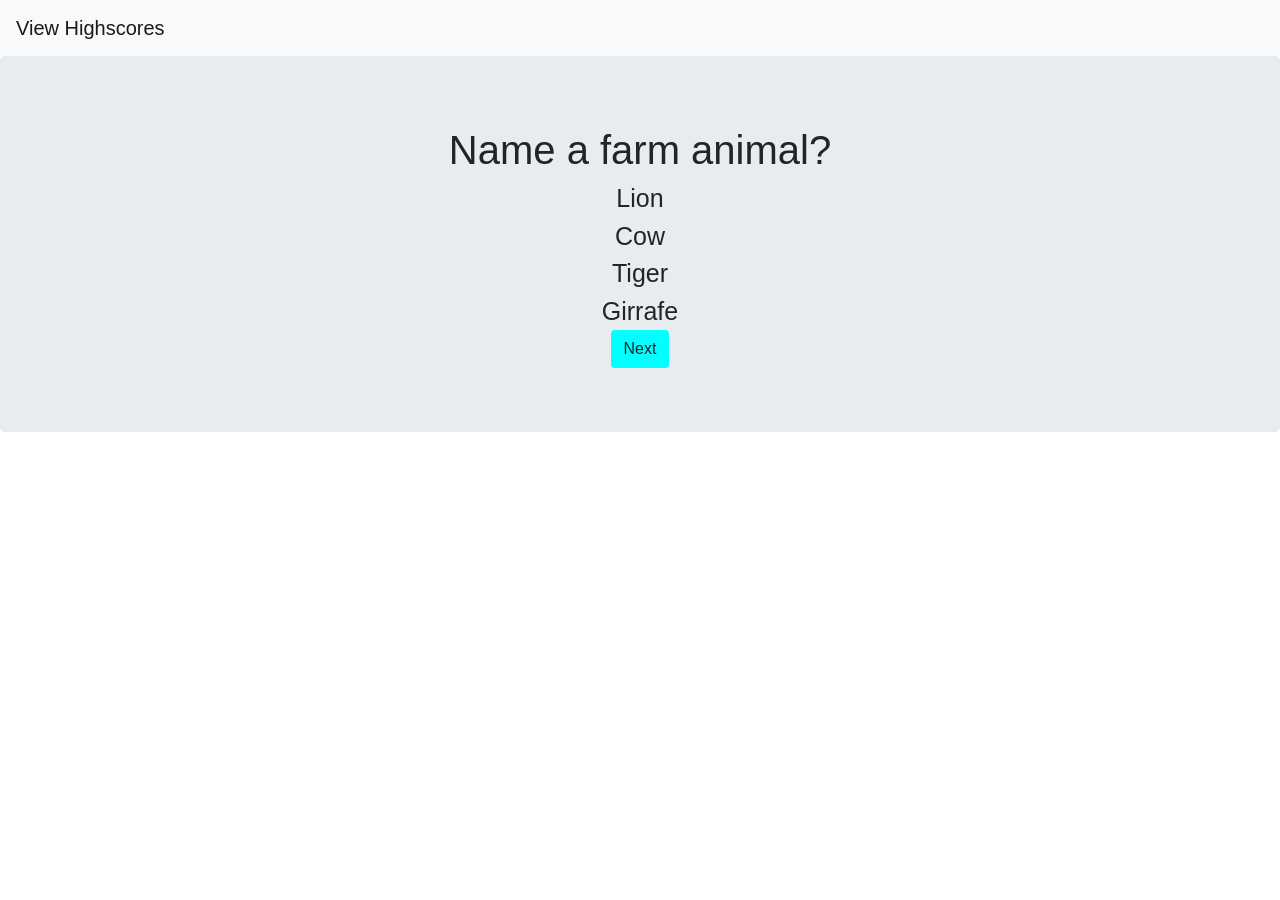
==== BeginQuiz.html @ cd34dfca "addition of new HTML file" ====
<!DOCTYPE html>
<html lang="en">
<head>
    <meta charset="UTF-8">
    <meta name="viewport" content="width=device-width, initial-scale=1.0">
    <title>Code Quiz!</title>
    <link rel="stylesheet" href="https://stackpath.bootstrapcdn.com/bootstrap/4.4.1/css/bootstrap.min.css" integrity="sha384-Vkoo8x4CGsO3+Hhxv8T/Q5PaXtkKtu6ug5TOeNV6gBiFeWPGFN9MuhOf23Q9Ifjh" crossorigin="anonymous">
    <link rel="stylesheet" type="text/css" href="style.css">
    <link rel="stylesheet" type="text/css" href="style.css">    
</head>
<body>

    <nav class="navbar navbar-light bg-light">
        <a class="navbar-brand" href="#">View Highscores</a>
      </nav>

        <div class="jumbotron">
            <div class="Question1">
                Name a farm animal?
            </div>
            <div class="multiple-choice">
                <div id="w" class="answerA">Lion</div>
                <div id="x" class="answerB">Cow</div>
                <div id="y" class="answerC">Tiger</div>
                <div id="z" class="answerD">Girrafe</div>
            </div>
            <div class="button">
                <button type="button" class="btn">Next</button>
            </div>
        </div>
    




    <script src="script.js"></script>
</body>
</html>
---- style.css ----
.display-4 {
    text-align: center;
}

.display-5 {
    text-align: center;
}

.jumbotron {
    text-align: center ;
}

.Question1 {
    font-size: 40px;
}

.multiple-choice {
    font-size: 25px;
}

.btn {
    background-color: aqua;

}

.btn:hover {
    background-color: purple;
    color: gold;
    font-weight: bolder;
}
---- style.css ----
.display-4 {
    text-align: center;
}

.display-5 {
    text-align: center;
}

.jumbotron {
    text-align: center ;
}

.Question1 {
    font-size: 40px;
}

.multiple-choice {
    font-size: 25px;
}

.btn {
    background-color: aqua;

}

.btn:hover {
    background-color: purple;
    color: gold;
    font-weight: bolder;
}
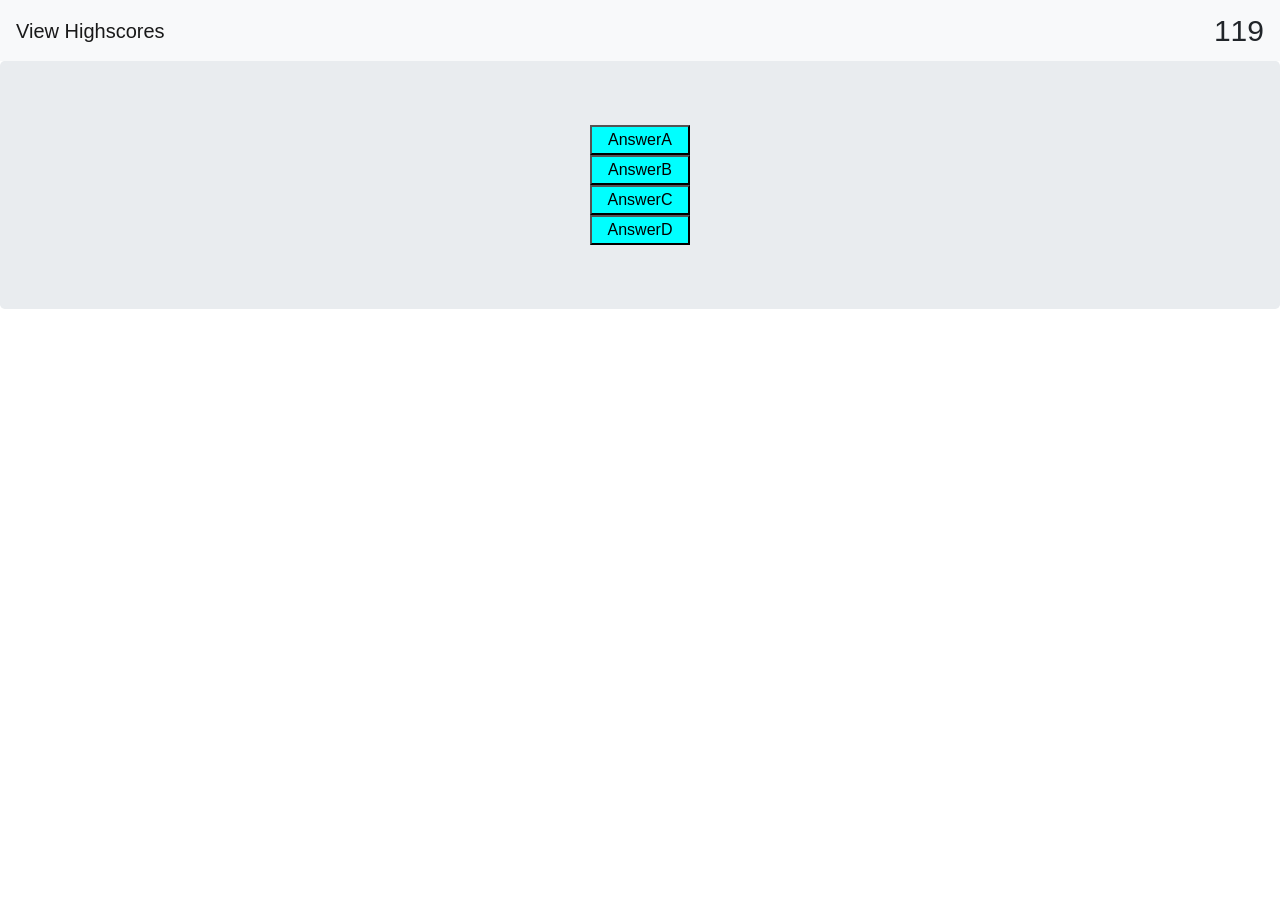
==== commit 697deff7: "updated JS" ====
--- a/BeginQuiz.html
+++ b/BeginQuiz.html
@@ -12,20 +12,20 @@
 
     <nav class="navbar navbar-light bg-light">
         <a class="navbar-brand" href="#">View Highscores</a>
+        <div id="time">
+            <span id="countdown">120</span>
+          </div>
       </nav>
 
         <div class="jumbotron">
-            <div class="Question1">
-                Name a farm animal?
-            </div>
-            <div class="multiple-choice">
-                <div id="w" class="answerA">Lion</div>
-                <div id="x" class="answerB">Cow</div>
-                <div id="y" class="answerC">Tiger</div>
-                <div id="z" class="answerD">Girrafe</div>
-            </div>
-            <div class="button">
-                <button type="button" class="btn">Next</button>
+            <div class="container">
+                <div id="question"></div>
+                <div id="multiple-choice-buttons" class="multiple-choice-grid">
+                    <button class="button">AnswerA</button>
+                    <button class="button">AnswerB</button>
+                    <button class="button">AnswerC</button>
+                    <button class="button">AnswerD</button>
+                </div>
             </div>
         </div>
     
--- a/style.css
+++ b/style.css
@@ -1,3 +1,13 @@
+/* .container {
+    padding: 0;
+    margin: 0;
+    display: flex;
+    width: 100vw;
+    height: 100vh;
+    justify-content: center;
+    align-items: center;
+} */
+
 .display-4 {
     text-align: center;
 }
@@ -27,4 +37,23 @@
     background-color: purple;
     color: gold;
     font-weight: bolder;
+}
+
+.button {
+    background-color: aqua;
+    display: block;
+    width: 100px;
+    margin: auto;
+    
+}
+
+.button:hover {
+    background-color: purple;
+    color: gold;
+    font-weight: bolder;
+}
+
+#countdown {
+    font: bolder;
+    font-size: 30px;
 }
--- a/style.css
+++ b/style.css
@@ -1,3 +1,13 @@
+/* .container {
+    padding: 0;
+    margin: 0;
+    display: flex;
+    width: 100vw;
+    height: 100vh;
+    justify-content: center;
+    align-items: center;
+} */
+
 .display-4 {
     text-align: center;
 }
@@ -27,4 +37,23 @@
     background-color: purple;
     color: gold;
     font-weight: bolder;
+}
+
+.button {
+    background-color: aqua;
+    display: block;
+    width: 100px;
+    margin: auto;
+    
+}
+
+.button:hover {
+    background-color: purple;
+    color: gold;
+    font-weight: bolder;
+}
+
+#countdown {
+    font: bolder;
+    font-size: 30px;
 }
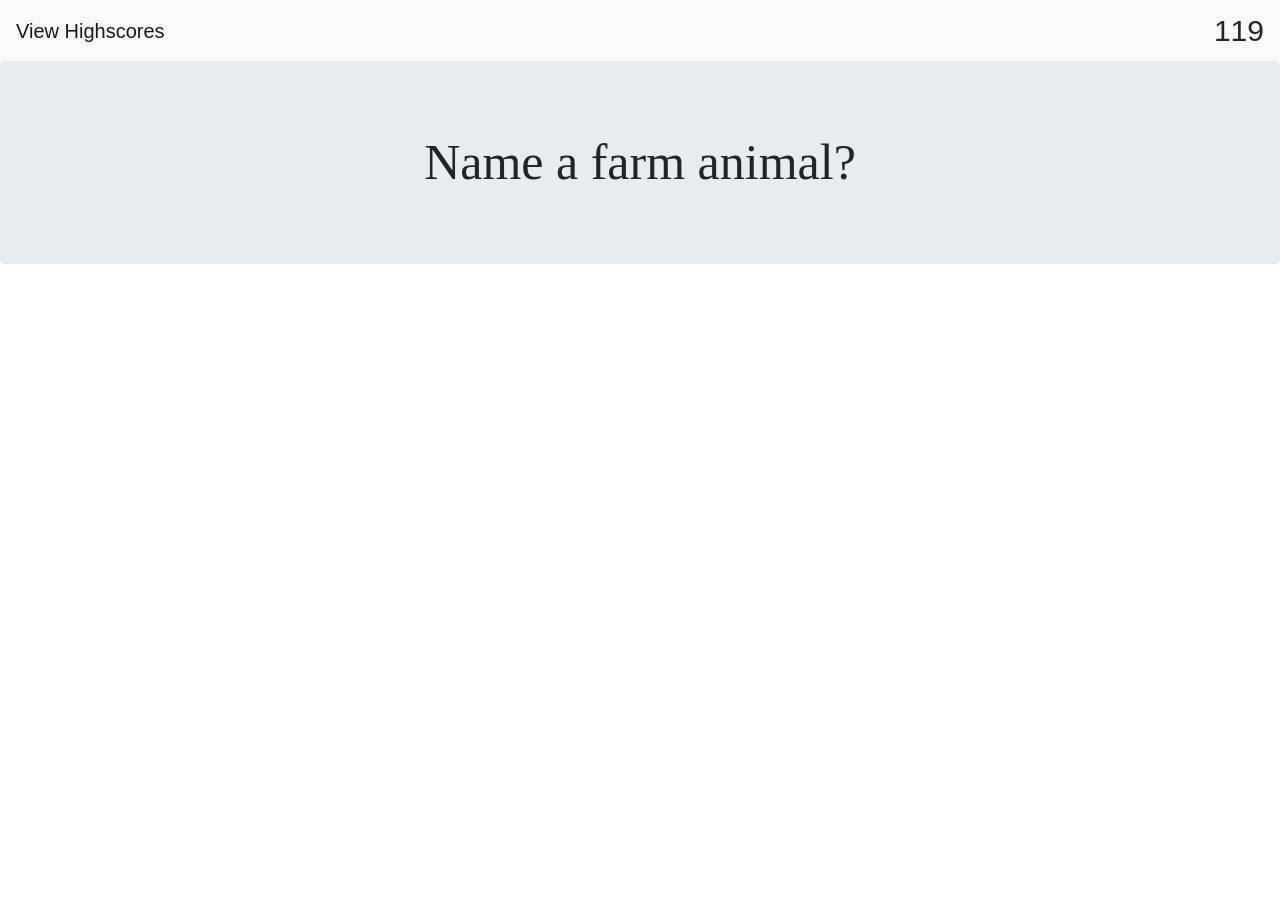
==== commit 928f0710: "question and answer list now printing to html" ====
--- a/BeginQuiz.html
+++ b/BeginQuiz.html
@@ -21,11 +21,12 @@
             <div class="container">
                 <div id="question"></div>
                 <div id="multiple-choice-buttons" class="multiple-choice-grid">
-                    <button class="button">AnswerA</button>
-                    <button class="button">AnswerB</button>
-                    <button class="button">AnswerC</button>
-                    <button class="button">AnswerD</button>
+                    <button class="button" id="button">AnswerA</button>
+                    <button class="button" id="button">AnswerB</button>
+                    <button class="button" id="button">AnswerC</button>
+                    <button class="button" id="button">AnswerD</button>
                 </div>
+                <div id="response"></div>
             </div>
         </div>
     
--- a/style.css
+++ b/style.css
@@ -51,9 +51,22 @@
     background-color: purple;
     color: gold;
     font-weight: bolder;
+    width: 500px;
+    animation: ease-out;
+    transition-delay: .25s;
 }
 
 #countdown {
     font: bolder;
     font-size: 30px;
+}
+
+#question {
+    font: bolder;
+    font-size: 50px;
+    font-family: 'Times New Roman', Times, serif;
+}
+
+#response {
+    font-weight: bolder;
 }
--- a/style.css
+++ b/style.css
@@ -51,9 +51,22 @@
     background-color: purple;
     color: gold;
     font-weight: bolder;
+    width: 500px;
+    animation: ease-out;
+    transition-delay: .25s;
 }
 
 #countdown {
     font: bolder;
     font-size: 30px;
+}
+
+#question {
+    font: bolder;
+    font-size: 50px;
+    font-family: 'Times New Roman', Times, serif;
+}
+
+#response {
+    font-weight: bolder;
 }
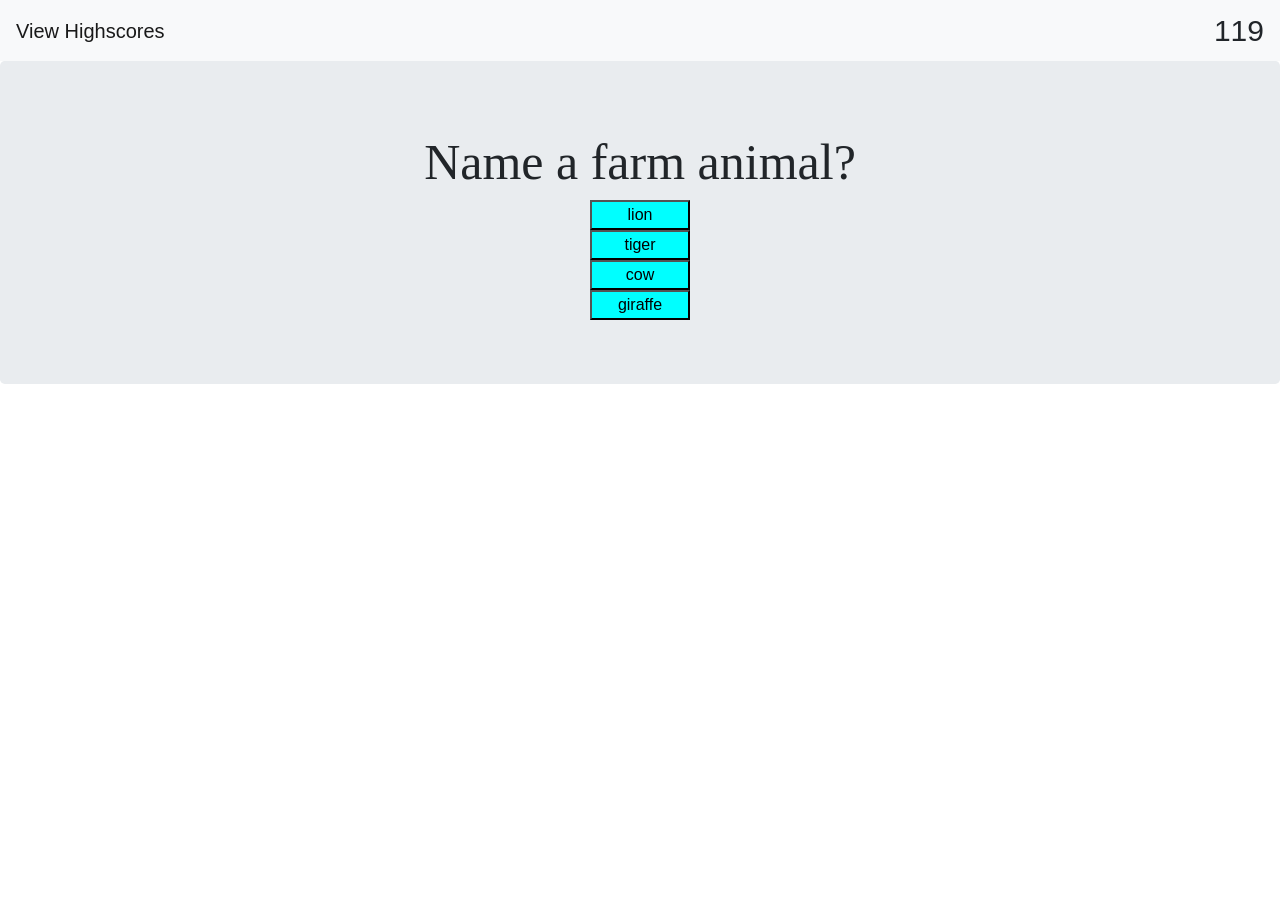
==== commit 136474cd: "local storage for score" ====
--- a/BeginQuiz.html
+++ b/BeginQuiz.html
@@ -11,7 +11,7 @@
 <body>
 
     <nav class="navbar navbar-light bg-light">
-        <a class="navbar-brand" href="#">View Highscores</a>
+        <a class="navbar-brand" id="Highscore-tracker" href="#">View Highscores</a>
         <div id="time">
             <span id="countdown">120</span>
           </div>
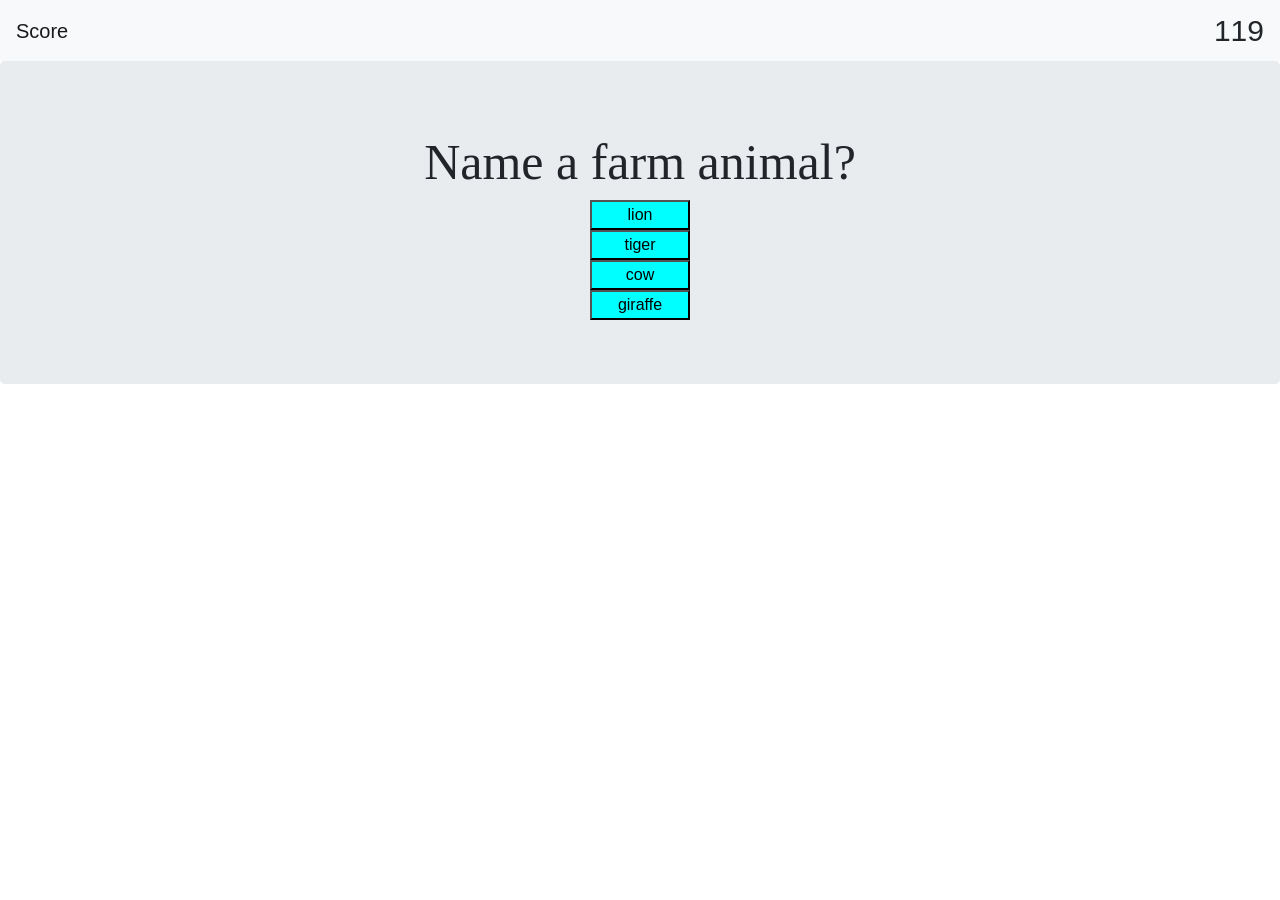
==== commit 4fa74cca: "Timer now working" ====
--- a/BeginQuiz.html
+++ b/BeginQuiz.html
@@ -11,7 +11,7 @@
 <body>
 
     <nav class="navbar navbar-light bg-light">
-        <a class="navbar-brand" id="Highscore-tracker" href="#">View Highscores</a>
+        <a class="navbar-brand"  id="Highscore-tracker" href="#">Score</a>
         <div id="time">
             <span id="countdown">120</span>
           </div>
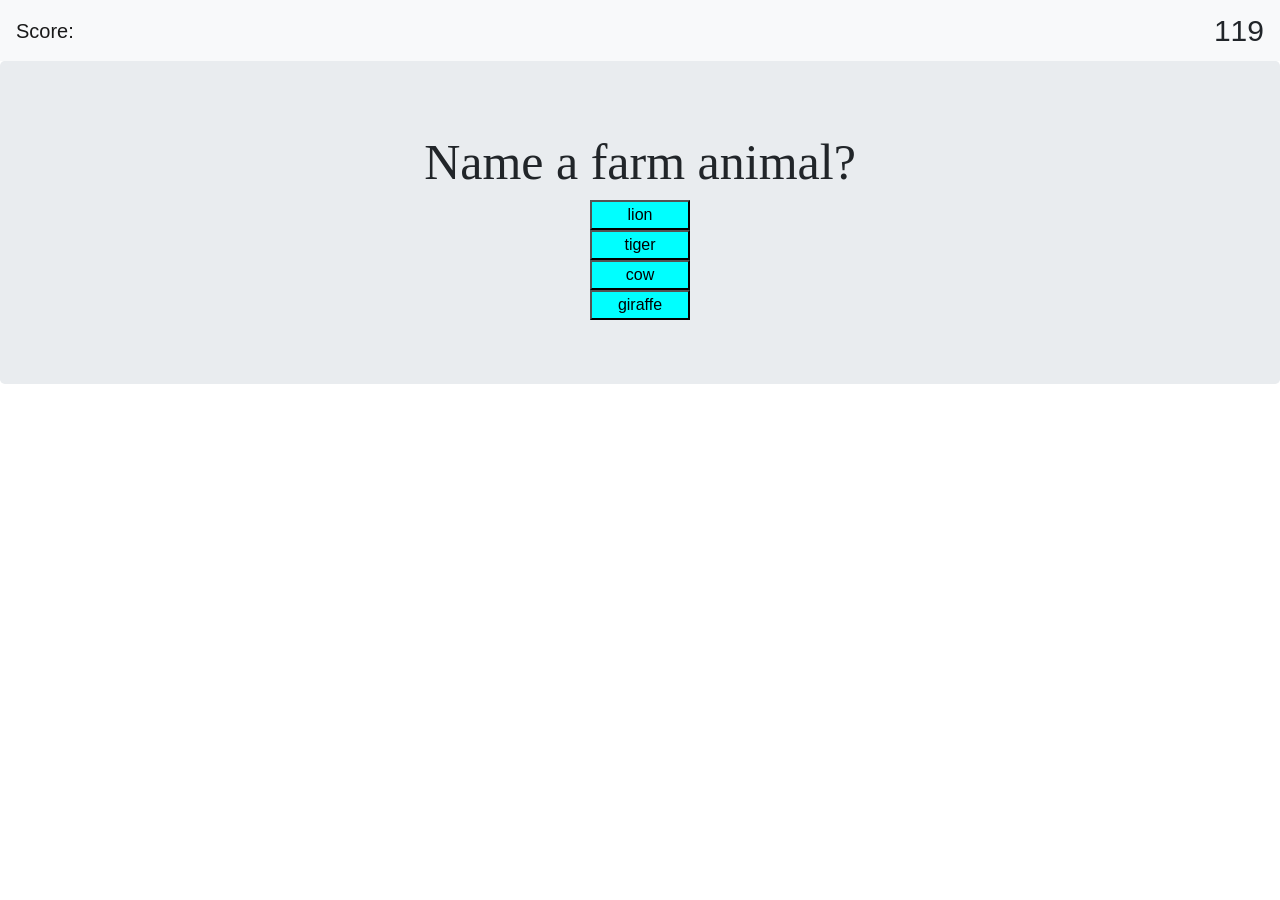
==== commit ebce194d: "Fixed score on JS" ====
--- a/BeginQuiz.html
+++ b/BeginQuiz.html
@@ -11,7 +11,7 @@
 <body>
 
     <nav class="navbar navbar-light bg-light">
-        <a class="navbar-brand"  id="Highscore-tracker" href="#">Score</a>
+        <a class="navbar-brand"  id="Highscore-tracker" href="#">Score:</a>
         <div id="time">
             <span id="countdown">120</span>
           </div>
